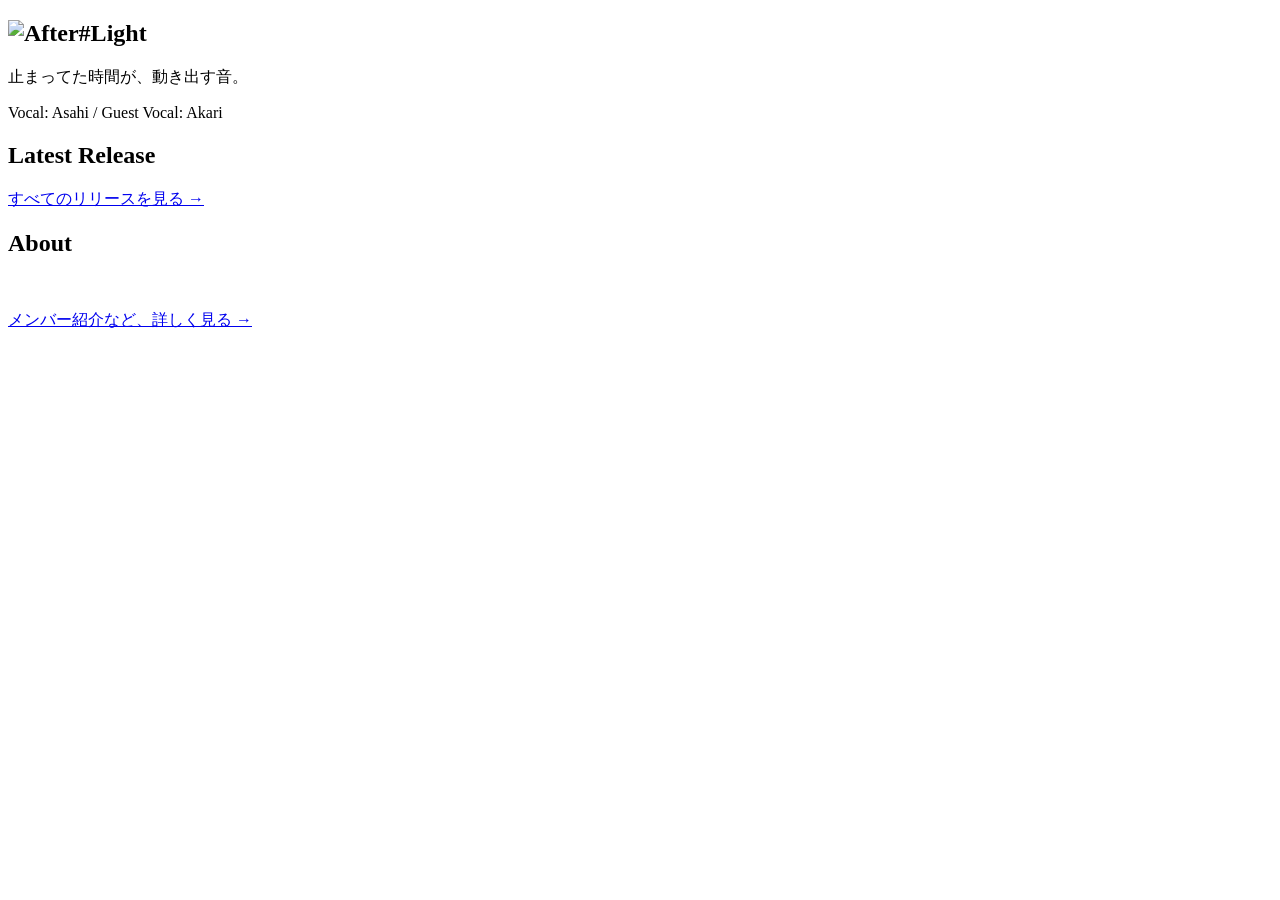
==== html/index.html @ 731d63ca "トップの「すべてのリリースを見る」を濃色背景＋オレンジ文字のボタンに変更" ====
<!DOCTYPE html>
<html lang="ja">
<head>
<meta charset="UTF-8">
<meta name="viewport" content="width=device-width, initial-scale=1.0">
<title>After#Light</title>
<meta name="description" content="After#Light の公式サイト。1stアルバム『スタートボタン』全12曲＋シングル「再起動の朝」をフリーで公開中。">
<link rel="icon" href="/favicon-v6.ico">
<link rel="apple-touch-icon" href="/icon-afterlight-v6.png">
<link rel="stylesheet" href="/css/style.css?v=20261124h">
</head>
<body>
<header class="site-header" id="site-header"></header>

<section class="hero">
  <h1 class="hero-logo"><img class="hero-logo-img" src="/logo-afterlight-dark.png" alt="After#Light"></h1>
  <p class="hero-tagline">止まってた時間が、動き出す音。</p>
  <p class="hero-sub">Vocal: Asahi / Guest Vocal: Akari</p>
  <a class="scroll-hint" href="#latest-release" aria-label="下へスクロール"><span></span><span></span><span></span></a>
</section>

<main>
  <section>
    <h2>Latest Release</h2>
    <div id="latest-release"></div>
    <p class="release-more"><a href="/release/">すべてのリリースを見る →</a></p>
  </section>

  <section class="about" id="about">
    <h2>About</h2>
    <a class="about-card" href="/about.html">
      <img class="about-card-icon" id="about-icon" alt="">
      <div class="about-card-body">
        <p class="about-card-head"><span id="about-title"></span><span class="about-card-sub" id="about-subtitle"></span></p>
        <p class="about-card-tagline" id="about-tagline"></p>
        <p class="about-card-text" id="about-note"></p>
        <p class="about-card-more">メンバー紹介など、詳しく見る →</p>
      </div>
    </a>
  </section>
</main>

<footer class="site-footer" id="site-footer"></footer>

<div class="player" id="player" hidden>
  <button class="player-toggle" id="playerToggle" type="button" aria-label="再生/停止">▶</button>
  <div class="player-info">
    <p class="player-title" id="playerTitle">—</p>
    <input class="player-seek" id="playerSeek" type="range" min="0" max="1000" value="0" aria-label="シーク">
  </div>
  <p class="player-time" id="playerTime">0:00</p>
</div>
<audio id="audio" preload="none" controlslist="nodownload"></audio>

<script src="/js/common.js?v=20261124a"></script>
<script src="/js/player.js?v=20261124g"></script>
<script src="/js/release.js?v=20261124f"></script>
<script src="/js/router.js?v=20261124g"></script>
<script src="/js/boot.js?v=20261124g"></script>
</body>
</html>
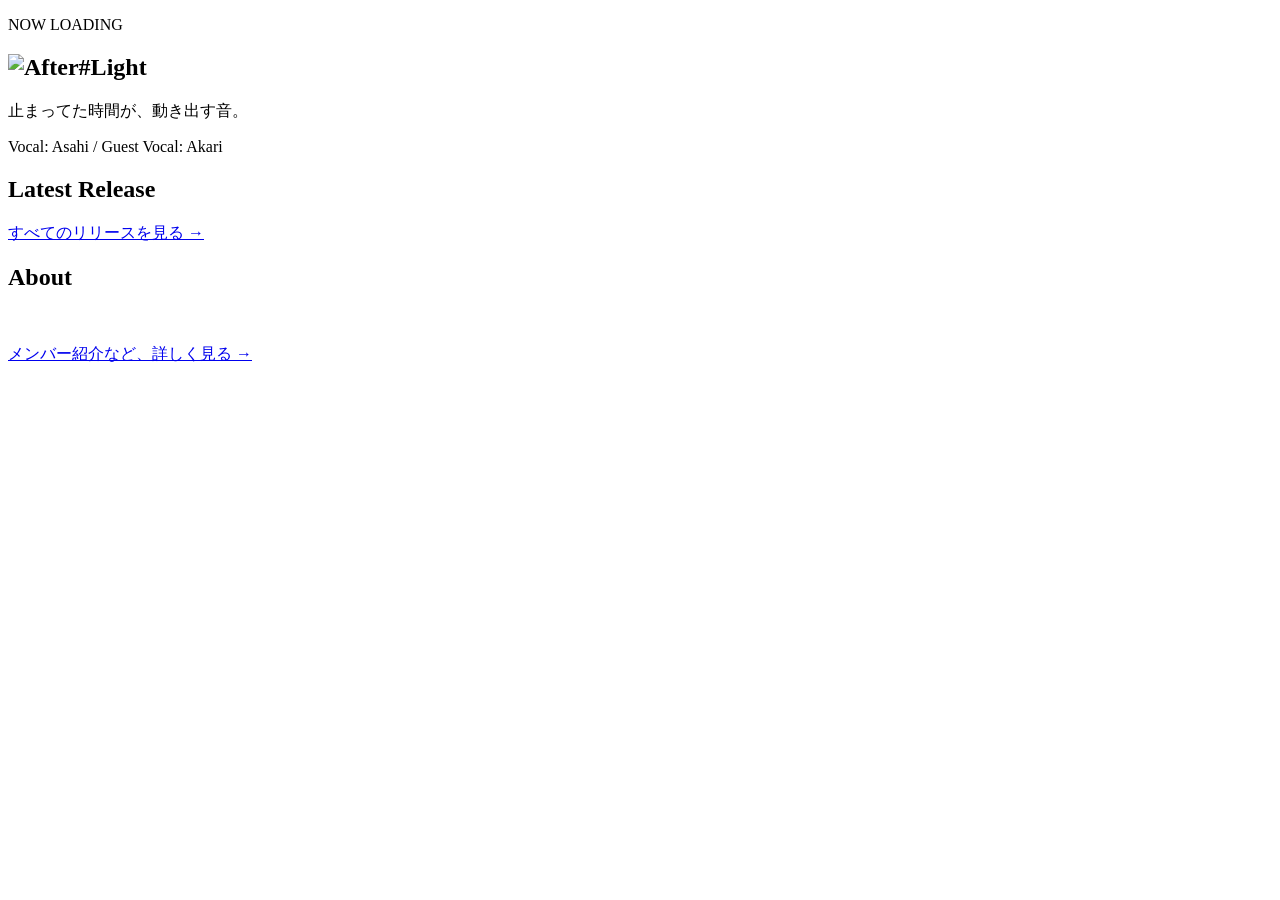
==== commit 34ba865d: "ローディング画面を追加 (A#Lマークに流れるグラデーション、終了時は斜めワイプ)" ====
--- a/html/index.html
+++ b/html/index.html
@@ -7,9 +7,13 @@
 <meta name="description" content="After#Light の公式サイト。1stアルバム『スタートボタン』全12曲＋シングル「再起動の朝」をフリーで公開中。">
 <link rel="icon" href="/favicon-v6.ico">
 <link rel="apple-touch-icon" href="/icon-afterlight-v6.png">
-<link rel="stylesheet" href="/css/style.css?v=20261124h">
+<link rel="stylesheet" href="/css/style.css?v=20261124j">
 </head>
 <body>
+<div class="al-loader" id="al-loader" aria-hidden="true">
+  <div class="al-loader-logo"></div>
+  <p class="al-loader-caption">NOW LOADING</p>
+</div>
 <header class="site-header" id="site-header"></header>
 
 <section class="hero">
@@ -56,6 +60,6 @@
 <script src="/js/player.js?v=20261124g"></script>
 <script src="/js/release.js?v=20261124f"></script>
 <script src="/js/router.js?v=20261124g"></script>
-<script src="/js/boot.js?v=20261124g"></script>
+<script src="/js/boot.js?v=20261124h"></script>
 </body>
 </html>
